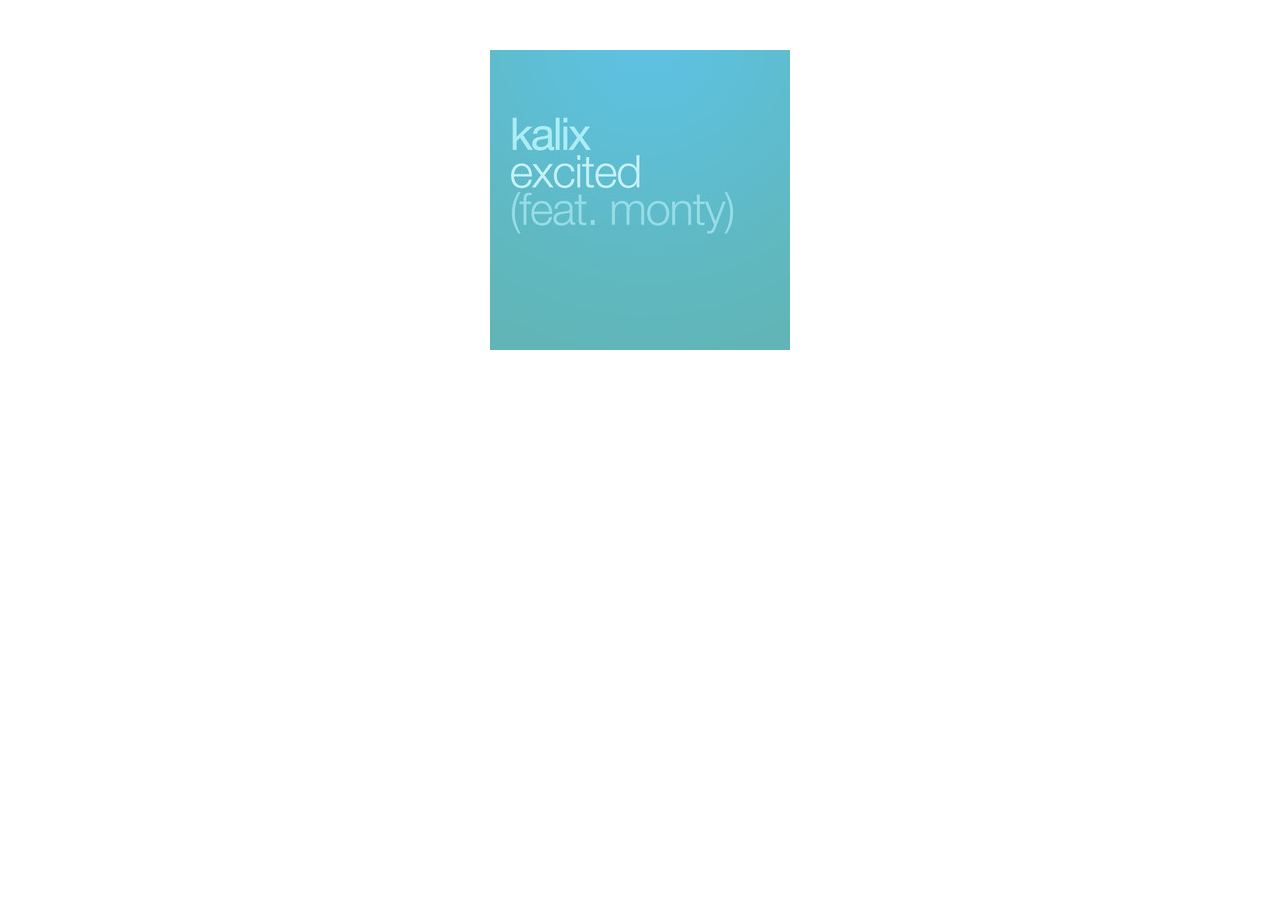
==== index.htm @ f25de402 "Initial commit" ====
<html>
	
	<head>
		<link rel="stylesheet" type="text/css" href="style.css" /> 
	</head>
	
	<body>

		<div class="record">


			<div class="front">
				<img src="cover.jpg" />
			</div> <!-- end .front -->


			<div class="back">
				<ol>
					<li>Excited</li>
					<li>Excited (Original Mix)</li>
					<li>Excited (Fancy Radio Edit)</li>
				</ol>
			</div> <!-- end .back -->


		</div> <!-- end .record -->

	</body>
	
</html>
---- style.css ----
html, body, div {
	padding: 0;
	margin: 0;
	border: 0;
}

.record {
	position: relative;
	width: 300px;
	height: 300px;
	
	margin: 50px auto 0;
}

.record .front {
	visibility: visible;
	
	width: 300px;
	height: 300px;
	
	position: absolute;
	top: 0;
	left: 0;
	
	-webkit-animation: coverflip1 1s 1;
}

.record .back {
	visibility: hidden;
	
	width: 300px;
	height: 300px;
	
	position: absolute;
	top: 0;
	left: 0;
}

@-webkit-keyframes coverflip1 {
	0%
	{
		-webkit-transform: scale(1.00) rotateY(0deg);
		-webkit-transform-origin: 50% 50%;
	}
	
	100%
	{
		-webkit-transform: scale(1.20) rotateY(180deg);
		-webkit-transform-origin: 50% 50%;
	}
}
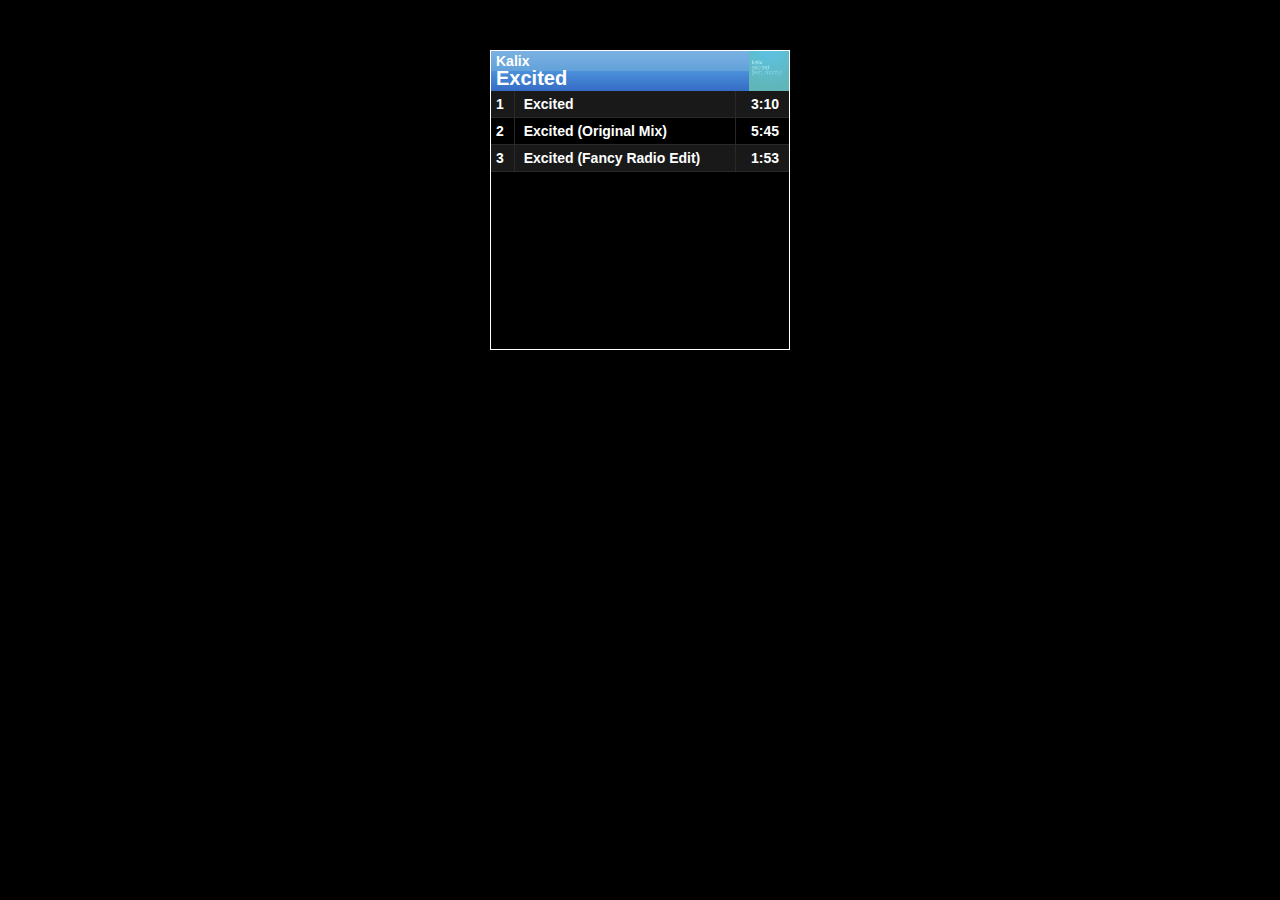
==== commit 55c87959: "Got the back style finished Needs tweaking once JS is written" ====
--- a/index.htm
+++ b/index.htm
@@ -15,10 +15,24 @@
 
 
 			<div class="back">
+				<header>
+					<img src="cover.jpg" />
+					<h2>Kalix</h2>
+					<h3>Excited</h3>
+				</header>
 				<ol>
-					<li>Excited</li>
-					<li>Excited (Original Mix)</li>
-					<li>Excited (Fancy Radio Edit)</li>
+					<li>
+						<span class="track-name">Excited</span>
+						<span class="track-time">3:10</span>
+					</li>
+					<li>
+						<span class="track-name">Excited (Original Mix)</span>
+						<span class="track-time">5:45</span>
+					</li>
+					<li>
+						<span class="track-name">Excited (Fancy Radio Edit)</span>
+						<span class="track-time">1:53</span>
+					</li>
 				</ol>
 			</div> <!-- end .back -->
 
--- a/style.css
+++ b/style.css
@@ -1,51 +1,262 @@
-html, body, div {
+html, body, header, h2, h3, div, span, ol, li {
 	padding: 0;
 	margin: 0;
 	border: 0;
+}
+
+body {
+	background: #000;
+	font-family: Helvetica, Arial, sans-serif;
+	font-weight: bold;
+	color: #fff;
 }
 
 .record {
 	position: relative;
 	width: 300px;
 	height: 300px;
-	
 	margin: 50px auto 0;
 }
 
 .record .front {
-	visibility: visible;
-	
 	width: 300px;
 	height: 300px;
-	
+
 	position: absolute;
 	top: 0;
 	left: 0;
 	
-	-webkit-animation: coverflip1 1s 1;
-}
-
-.record .back {
-	visibility: hidden;
-	
-	width: 300px;
-	height: 300px;
-	
+	opacity: 0;
+	/*
+	-webkit-animation-name: coverflip-front;
+	-webkit-animation-duration: 1s;
+	-webkit-animation-direction: normal;
+	-webkit-animation-timing-function: ease-in-out;
+	
+	-webkit-animation-fill-mode: none;
+	-webkit-animation-iteration-count: 2;
+	-webkit-animation-delay: -1s;
+	 */
+}
+
+.record .back {	
 	position: absolute;
 	top: 0;
 	left: 0;
-}
-
-@-webkit-keyframes coverflip1 {
-	0%
-	{
-		-webkit-transform: scale(1.00) rotateY(0deg);
-		-webkit-transform-origin: 50% 50%;
-	}
-	
-	100%
-	{
-		-webkit-transform: scale(1.20) rotateY(180deg);
-		-webkit-transform-origin: 50% 50%;
-	}
-}+	
+	width: 300px;
+	height: 300px;
+	
+	border: 1px solid #fff;
+	box-sizing: border-box;
+	
+	opacity: 1;
+	/*
+	-webkit-animation-name: coverflip-back;
+	-webkit-animation-duration: 1s;
+	-webkit-animation-direction: normal;
+	-webkit-animation-timing-function: ease-in-out;
+	
+	-webkit-animation-fill-mode: none;
+	-webkit-animation-iteration-count: 2;
+	-webkit-animation-delay: -1s;
+	*/
+}
+
+.record .back header {
+	
+	height: 40px;
+	
+	background: rgb(123,177,225);
+
+	background:
+		-moz-linear-gradient(top,
+			rgba(123,177,225,1) 0%,
+			rgba(99,161,219,1) 50%,
+			rgba(75,144,217,1) 51%,
+			rgba(53,108,197,1) 100%
+		);
+
+	background:
+
+		-webkit-gradient(linear, left top, left bottom,
+			color-stop(0%,rgba(123,177,225,1)),
+			color-stop(50%,rgba(99,161,219,1)),
+			color-stop(51%,rgba(75,144,217,1)),
+			color-stop(100%,rgba(53,108,197,1))
+		);
+
+	background:
+		-webkit-linear-gradient(top,
+			rgba(123,177,225,1) 0%,
+			rgba(99,161,219,1) 50%,
+			rgba(75,144,217,1) 51%,
+			rgba(53,108,197,1) 100%
+		);
+
+	background:
+		-o-linear-gradient(top,
+			rgba(123,177,225,1) 0%,
+			rgba(99,161,219,1) 50%,
+			rgba(75,144,217,1) 51%,
+			rgba(53,108,197,1) 100%
+		);
+
+	background:
+		-ms-linear-gradient(top,
+			rgba(123,177,225,1) 0%,
+			rgba(99,161,219,1) 50%,
+			rgba(75,144,217,1) 51%,
+			rgba(53,108,197,1) 100%
+		);
+
+	filter:
+		progid:DXImageTransform.Microsoft.gradient(
+			startColorstr='#7bb1e1',
+			endColorstr='#356cc5',
+			GradientType=0
+		);
+
+	background:
+		linear-gradient(top,
+			rgba(123,177,225,1) 0%,
+			rgba(99,161,219,1) 50%,
+			rgba(75,144,217,1) 51%,
+			rgba(53,108,197,1) 100%
+		);
+}
+
+.record .back header {
+	padding-left: 5px;
+}
+
+.record .back header h2 {
+	line-height: 20px;
+	font-size: 14px;
+}
+
+.record .back header h3 {
+	font-size: 20px;
+	line-height: 14px;
+}
+
+.record .back header img {
+	width: 40px;
+	height: 40px;
+	float: right;
+}
+
+.record .back ol {
+	height: 260px;
+	overflow: auto;
+	font-size: 14px;
+	list-style-type: none;
+	counter-reset: track;
+} 
+
+.record .back ol li:before {
+	counter-increment: track;
+	content: counter(track);
+	padding: 5px 10px 5px 0;
+	border-right: 1px solid #292929;
+	margin-right: 5px;
+}
+
+.record .back li {
+	background: #000;
+	border-bottom: 1px solid #292929;
+	padding: 0 5px;
+	white-space: nowrap;
+	line-height: 26px;
+}
+
+.record .back li span {
+	display: inline-block;
+	
+}
+
+.record .back ol li .track-name {
+	
+}
+
+.record .back ol li .track-time {
+	float: right;
+	border-left: 1px solid #292929;
+	margin: 0 0 0 10px;
+	padding: 0 5px 0 15px;
+	box-sizing: border-box; 
+	text-align: right;
+}
+
+.record .back li:nth-child(odd) {
+	background: #191919;
+}
+
+/*
+.record:hover .front {
+	-webkit-animation-name: coverflip-front;
+	-webkit-animation-duration: 1s;
+	-webkit-animation-direction: alternate;
+	-webkit-animation-timing-function: ease-in-out;
+	
+	-webkit-animation-fill-mode: none;
+
+
+}
+
+.record:hover .back {
+	-webkit-animation-name: coverflip-back;
+	-webkit-animation-duration: 1s;
+	-webkit-animation-direction: alternate;
+	-webkit-animation-timing-function: ease-in-out;
+	
+	-webkit-animation-fill-mode: none;
+}
+*/
+
+@-webkit-keyframes coverflip-front {
+	100% {
+		-webkit-transform: scale(1) rotateY(0deg);
+		-webkit-transform-origin: 50% 50%;
+	}
+	
+	50%	{
+		opacity: 1;
+	}
+
+	49%	{
+		opacity: .5;
+	}
+	
+	0% {
+		-webkit-transform: scale(1.2) rotateY(180deg);
+		-webkit-transform-origin: 50% 50%;
+		
+		opacity: .5;
+	}
+}
+
+@-webkit-keyframes coverflip-back {
+	100% {
+		-webkit-transform: scale(.8) rotateY(180deg);
+		-webkit-transform-origin: 50% 50%;
+		
+		opacity: 0;
+
+	}
+	
+	51%	{
+		opacity: 0;
+	}
+	
+	50%	{
+		opacity: 1;
+	}
+		
+	0% {
+		-webkit-transform: scale(1) rotateY(0deg);
+		-webkit-transform-origin: 50% 50%;
+		
+		opacity: 1;
+	}
+}
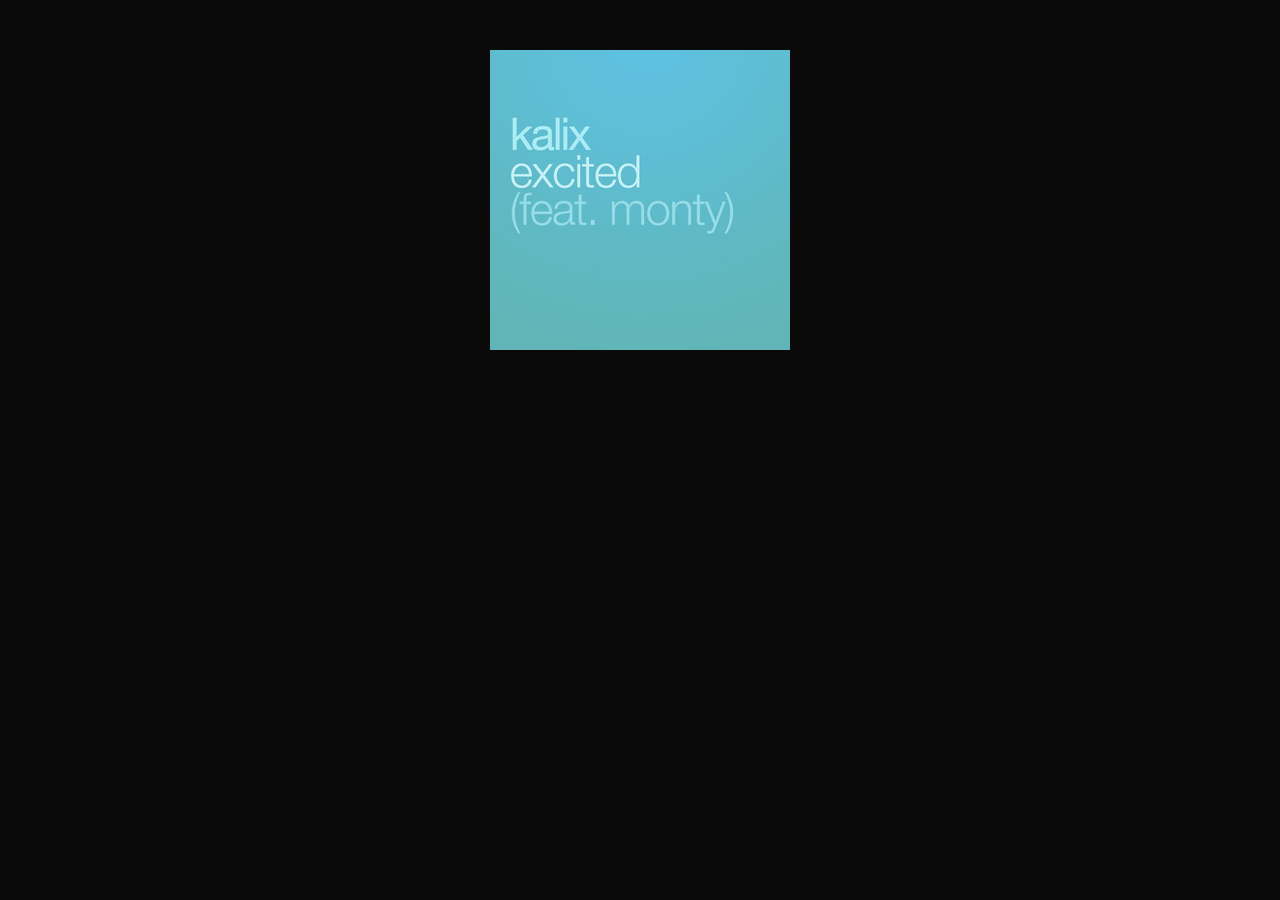
==== commit ba5cee76: "Animation working, but back face is hidden" ====
--- a/index.htm
+++ b/index.htm
@@ -8,18 +8,16 @@
 
 		<div class="record">
 
-
-			<div class="front">
-				<img src="cover.jpg" />
-			</div> <!-- end .front -->
-
+			<img class="front" src="cover.jpg" />
 
 			<div class="back">
+				
 				<header>
 					<img src="cover.jpg" />
 					<h2>Kalix</h2>
 					<h3>Excited</h3>
 				</header>
+				
 				<ol>
 					<li>
 						<span class="track-name">Excited</span>
@@ -34,8 +32,8 @@
 						<span class="track-time">1:53</span>
 					</li>
 				</ol>
+				
 			</div> <!-- end .back -->
-
 
 		</div> <!-- end .record -->
 
--- a/style.css
+++ b/style.css
@@ -1,262 +1,172 @@
-html, body, header, h2, h3, div, span, ol, li {
-	padding: 0;
-	margin: 0;
-	border: 0;
-}
-
-body {
-	background: #000;
-	font-family: Helvetica, Arial, sans-serif;
-	font-weight: bold;
-	color: #fff;
-}
-
-.record {
-	position: relative;
-	width: 300px;
-	height: 300px;
-	margin: 50px auto 0;
-}
-
-.record .front {
-	width: 300px;
-	height: 300px;
-
-	position: absolute;
-	top: 0;
-	left: 0;
-	
-	opacity: 0;
-	/*
-	-webkit-animation-name: coverflip-front;
-	-webkit-animation-duration: 1s;
-	-webkit-animation-direction: normal;
-	-webkit-animation-timing-function: ease-in-out;
-	
-	-webkit-animation-fill-mode: none;
-	-webkit-animation-iteration-count: 2;
-	-webkit-animation-delay: -1s;
-	 */
-}
-
-.record .back {	
-	position: absolute;
-	top: 0;
-	left: 0;
-	
-	width: 300px;
-	height: 300px;
-	
-	border: 1px solid #fff;
-	box-sizing: border-box;
-	
-	opacity: 1;
-	/*
-	-webkit-animation-name: coverflip-back;
-	-webkit-animation-duration: 1s;
-	-webkit-animation-direction: normal;
-	-webkit-animation-timing-function: ease-in-out;
-	
-	-webkit-animation-fill-mode: none;
-	-webkit-animation-iteration-count: 2;
-	-webkit-animation-delay: -1s;
-	*/
-}
-
-.record .back header {
-	
-	height: 40px;
-	
-	background: rgb(123,177,225);
-
-	background:
-		-moz-linear-gradient(top,
-			rgba(123,177,225,1) 0%,
-			rgba(99,161,219,1) 50%,
-			rgba(75,144,217,1) 51%,
-			rgba(53,108,197,1) 100%
-		);
-
-	background:
-
-		-webkit-gradient(linear, left top, left bottom,
-			color-stop(0%,rgba(123,177,225,1)),
-			color-stop(50%,rgba(99,161,219,1)),
-			color-stop(51%,rgba(75,144,217,1)),
-			color-stop(100%,rgba(53,108,197,1))
-		);
-
-	background:
-		-webkit-linear-gradient(top,
-			rgba(123,177,225,1) 0%,
-			rgba(99,161,219,1) 50%,
-			rgba(75,144,217,1) 51%,
-			rgba(53,108,197,1) 100%
-		);
-
-	background:
-		-o-linear-gradient(top,
-			rgba(123,177,225,1) 0%,
-			rgba(99,161,219,1) 50%,
-			rgba(75,144,217,1) 51%,
-			rgba(53,108,197,1) 100%
-		);
-
-	background:
-		-ms-linear-gradient(top,
-			rgba(123,177,225,1) 0%,
-			rgba(99,161,219,1) 50%,
-			rgba(75,144,217,1) 51%,
-			rgba(53,108,197,1) 100%
-		);
-
-	filter:
-		progid:DXImageTransform.Microsoft.gradient(
-			startColorstr='#7bb1e1',
-			endColorstr='#356cc5',
-			GradientType=0
-		);
-
-	background:
-		linear-gradient(top,
-			rgba(123,177,225,1) 0%,
-			rgba(99,161,219,1) 50%,
-			rgba(75,144,217,1) 51%,
-			rgba(53,108,197,1) 100%
-		);
-}
-
-.record .back header {
-	padding-left: 5px;
-}
-
-.record .back header h2 {
-	line-height: 20px;
-	font-size: 14px;
-}
-
-.record .back header h3 {
-	font-size: 20px;
-	line-height: 14px;
-}
-
-.record .back header img {
-	width: 40px;
-	height: 40px;
-	float: right;
-}
-
-.record .back ol {
-	height: 260px;
-	overflow: auto;
-	font-size: 14px;
-	list-style-type: none;
-	counter-reset: track;
-} 
-
-.record .back ol li:before {
-	counter-increment: track;
-	content: counter(track);
-	padding: 5px 10px 5px 0;
-	border-right: 1px solid #292929;
-	margin-right: 5px;
-}
-
-.record .back li {
-	background: #000;
-	border-bottom: 1px solid #292929;
-	padding: 0 5px;
-	white-space: nowrap;
-	line-height: 26px;
-}
-
-.record .back li span {
-	display: inline-block;
-	
-}
-
-.record .back ol li .track-name {
-	
-}
-
-.record .back ol li .track-time {
-	float: right;
-	border-left: 1px solid #292929;
-	margin: 0 0 0 10px;
-	padding: 0 5px 0 15px;
-	box-sizing: border-box; 
-	text-align: right;
-}
-
-.record .back li:nth-child(odd) {
-	background: #191919;
-}
-
-/*
-.record:hover .front {
-	-webkit-animation-name: coverflip-front;
-	-webkit-animation-duration: 1s;
-	-webkit-animation-direction: alternate;
-	-webkit-animation-timing-function: ease-in-out;
-	
-	-webkit-animation-fill-mode: none;
-
-
-}
-
-.record:hover .back {
-	-webkit-animation-name: coverflip-back;
-	-webkit-animation-duration: 1s;
-	-webkit-animation-direction: alternate;
-	-webkit-animation-timing-function: ease-in-out;
-	
-	-webkit-animation-fill-mode: none;
-}
-*/
-
-@-webkit-keyframes coverflip-front {
-	100% {
-		-webkit-transform: scale(1) rotateY(0deg);
-		-webkit-transform-origin: 50% 50%;
-	}
-	
-	50%	{
-		opacity: 1;
-	}
-
-	49%	{
-		opacity: .5;
-	}
-	
-	0% {
-		-webkit-transform: scale(1.2) rotateY(180deg);
-		-webkit-transform-origin: 50% 50%;
-		
-		opacity: .5;
-	}
-}
-
-@-webkit-keyframes coverflip-back {
-	100% {
-		-webkit-transform: scale(.8) rotateY(180deg);
-		-webkit-transform-origin: 50% 50%;
-		
-		opacity: 0;
-
-	}
-	
-	51%	{
-		opacity: 0;
-	}
-	
-	50%	{
-		opacity: 1;
-	}
-		
-	0% {
-		-webkit-transform: scale(1) rotateY(0deg);
-		-webkit-transform-origin: 50% 50%;
-		
-		opacity: 1;
-	}
-}
+html, body, header, h2, h3, div, span, ol, li {
+	padding: 0;
+	margin: 0;
+	border: 0;
+}
+
+body {
+	background: #0A0A0A;
+	font-family: Helvetica, Arial, sans-serif;
+	font-weight: bold;
+	color: #fff;
+}
+
+.record {
+	position: relative;
+	width: 300px;
+	height: 300px;
+	margin: 50px auto 0;
+	
+}
+
+.record .front,
+.record .back {
+	position: absolute;
+	top: 0;
+	left: 0;
+	width: 300px;
+	height: 300px;
+	-webkit-transform-style: preserve-3d;
+	-webkit-transition: all 0.5s ease-in-out;
+	-webkit-backface-visibility: hidden;
+}
+
+.record .front {
+}
+
+.record .back {	
+	border: 1px solid #fff;
+	box-sizing: border-box;
+	
+	-webkit-transform: rotateY(180deg);
+}
+
+.record:hover .front,
+.record:hover .back {
+	-webkit-transform: rotateY(180deg) scale(1.2);
+}
+
+.record .back header {
+	
+	height: 40px;
+	padding-left: 5px;
+
+	background: rgb(123,177,225);
+	
+	background:
+		-moz-linear-gradient(top,
+			rgba(123,177,225,1) 0%,
+			rgba(99,161,219,1) 50%,
+			rgba(75,144,217,1) 51%,
+			rgba(53,108,197,1) 100%
+		);
+	
+	background:
+
+		-webkit-gradient(linear, left top, left bottom,
+			color-stop(0%,rgba(123,177,225,1)),
+			color-stop(50%,rgba(99,161,219,1)),
+			color-stop(51%,rgba(75,144,217,1)),
+			color-stop(100%,rgba(53,108,197,1))
+		);
+
+	background:
+		-webkit-linear-gradient(top,
+			rgba(123,177,225,1) 0%,
+			rgba(99,161,219,1) 50%,
+			rgba(75,144,217,1) 51%,
+			rgba(53,108,197,1) 100%
+		);
+
+	background:
+		-o-linear-gradient(top,
+			rgba(123,177,225,1) 0%,
+			rgba(99,161,219,1) 50%,
+			rgba(75,144,217,1) 51%,
+			rgba(53,108,197,1) 100%
+		);
+
+	background:
+		-ms-linear-gradient(top,
+			rgba(123,177,225,1) 0%,
+			rgba(99,161,219,1) 50%,
+			rgba(75,144,217,1) 51%,
+			rgba(53,108,197,1) 100%
+		);
+
+	filter:
+		progid:DXImageTransform.Microsoft.gradient(
+			startColorstr='#7bb1e1',
+			endColorstr='#356cc5',
+			GradientType=0
+		);
+
+	background:
+		linear-gradient(top,
+			rgba(123,177,225,1) 0%,
+			rgba(99,161,219,1) 50%,
+			rgba(75,144,217,1) 51%,
+			rgba(53,108,197,1) 100%
+		);
+}
+
+.record .back header h2 {
+	line-height: 20px;
+	font-size: 14px;
+}
+
+.record .back header h3 {
+	font-size: 20px;
+	line-height: 14px;
+}
+
+.record .back header img {
+	width: 40px;
+	height: 40px;
+	float: right;
+}
+
+.record .back ol {
+	height: 260px;
+	overflow: auto;
+	font-size: 14px;
+	list-style-type: none;
+	counter-reset: track;
+} 
+
+.record .back ol li:before {
+	counter-increment: track;
+	content: counter(track);
+	padding: 5px 10px 5px 0;
+	border-right: 1px solid #292929;
+	margin-right: 5px;
+}
+
+.record .back li {
+	background: #000;
+	border-bottom: 1px solid #292929;
+	padding: 0 5px;
+	white-space: nowrap;
+	line-height: 26px;
+}
+
+.record .back li span {
+	display: inline-block;
+}
+
+.record .back ol li .track-name {
+	
+}
+
+.record .back ol li .track-time {
+	float: right;
+	border-left: 1px solid #292929;
+	margin: 0 0 0 10px;
+	padding: 0 5px 0 15px;
+	box-sizing: border-box; 
+	text-align: right;
+}
+
+.record .back li:nth-child(odd) {
+	background: #191919;
+}